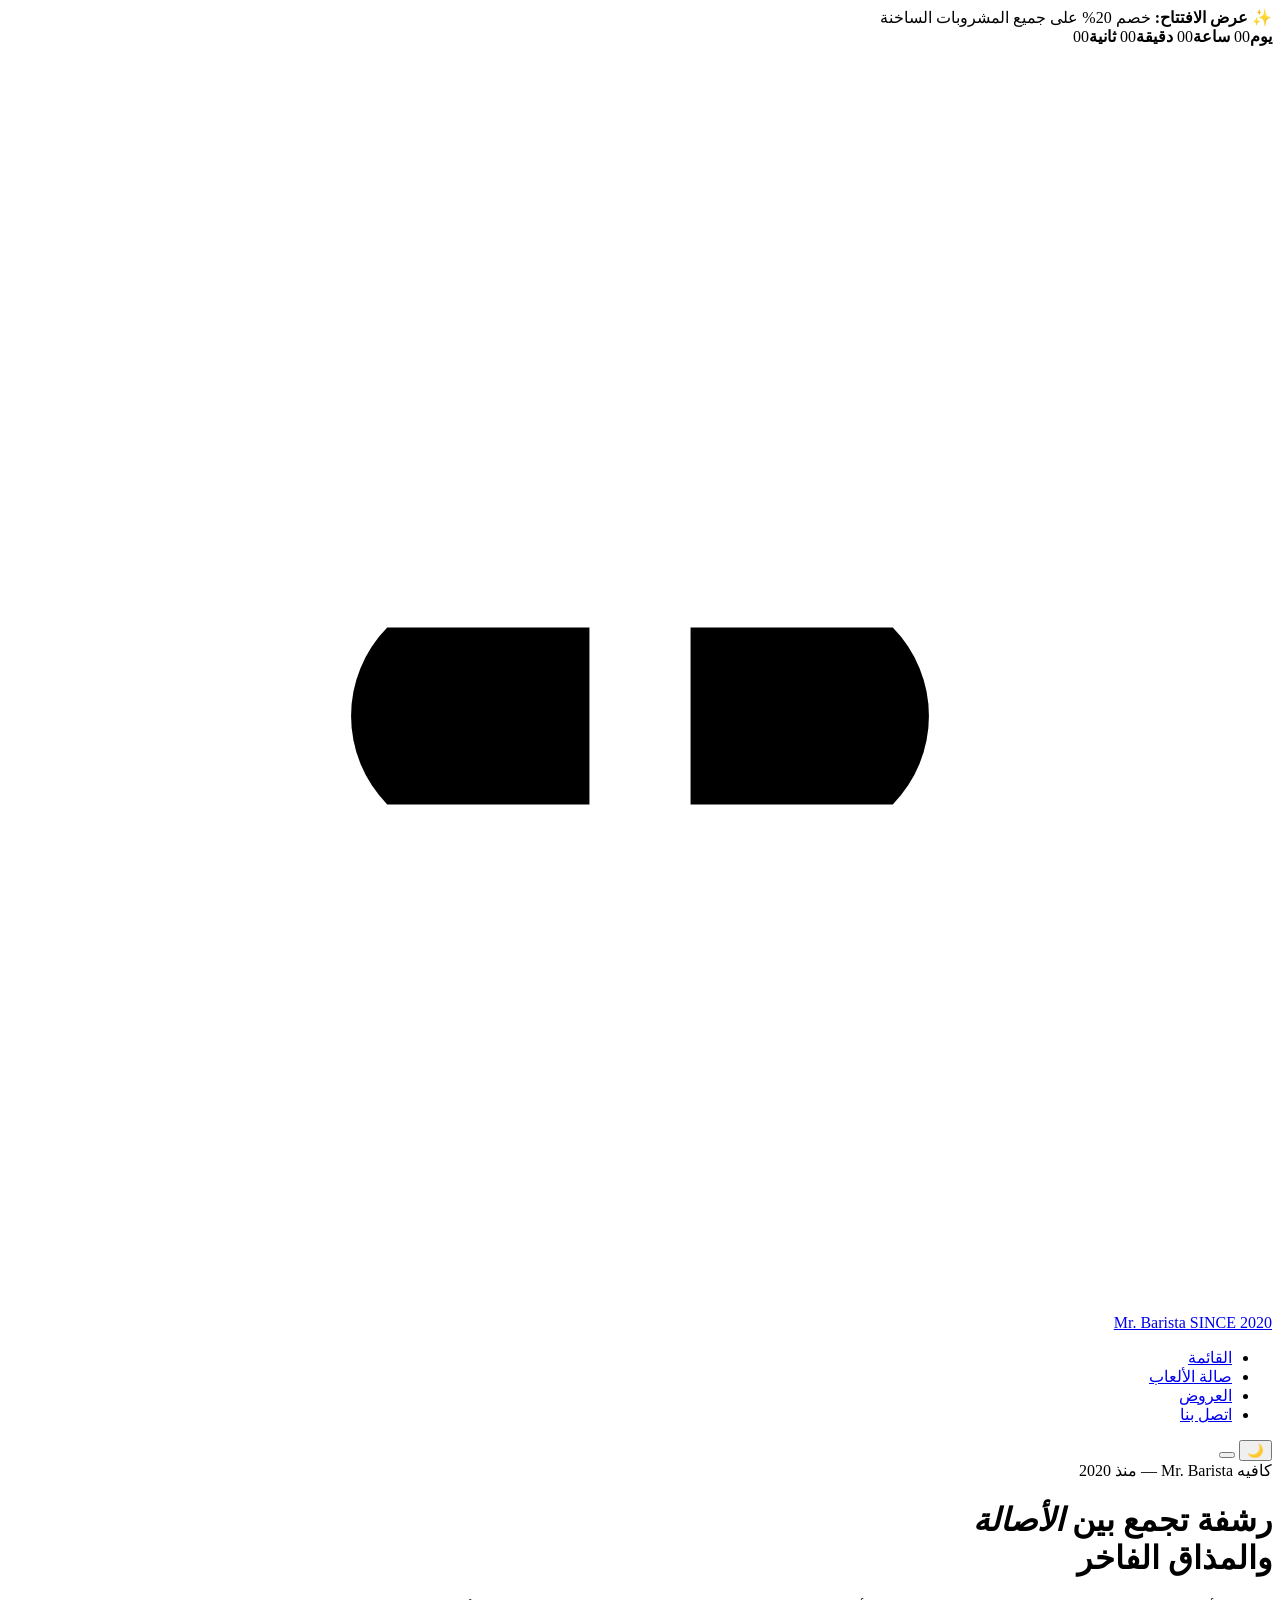
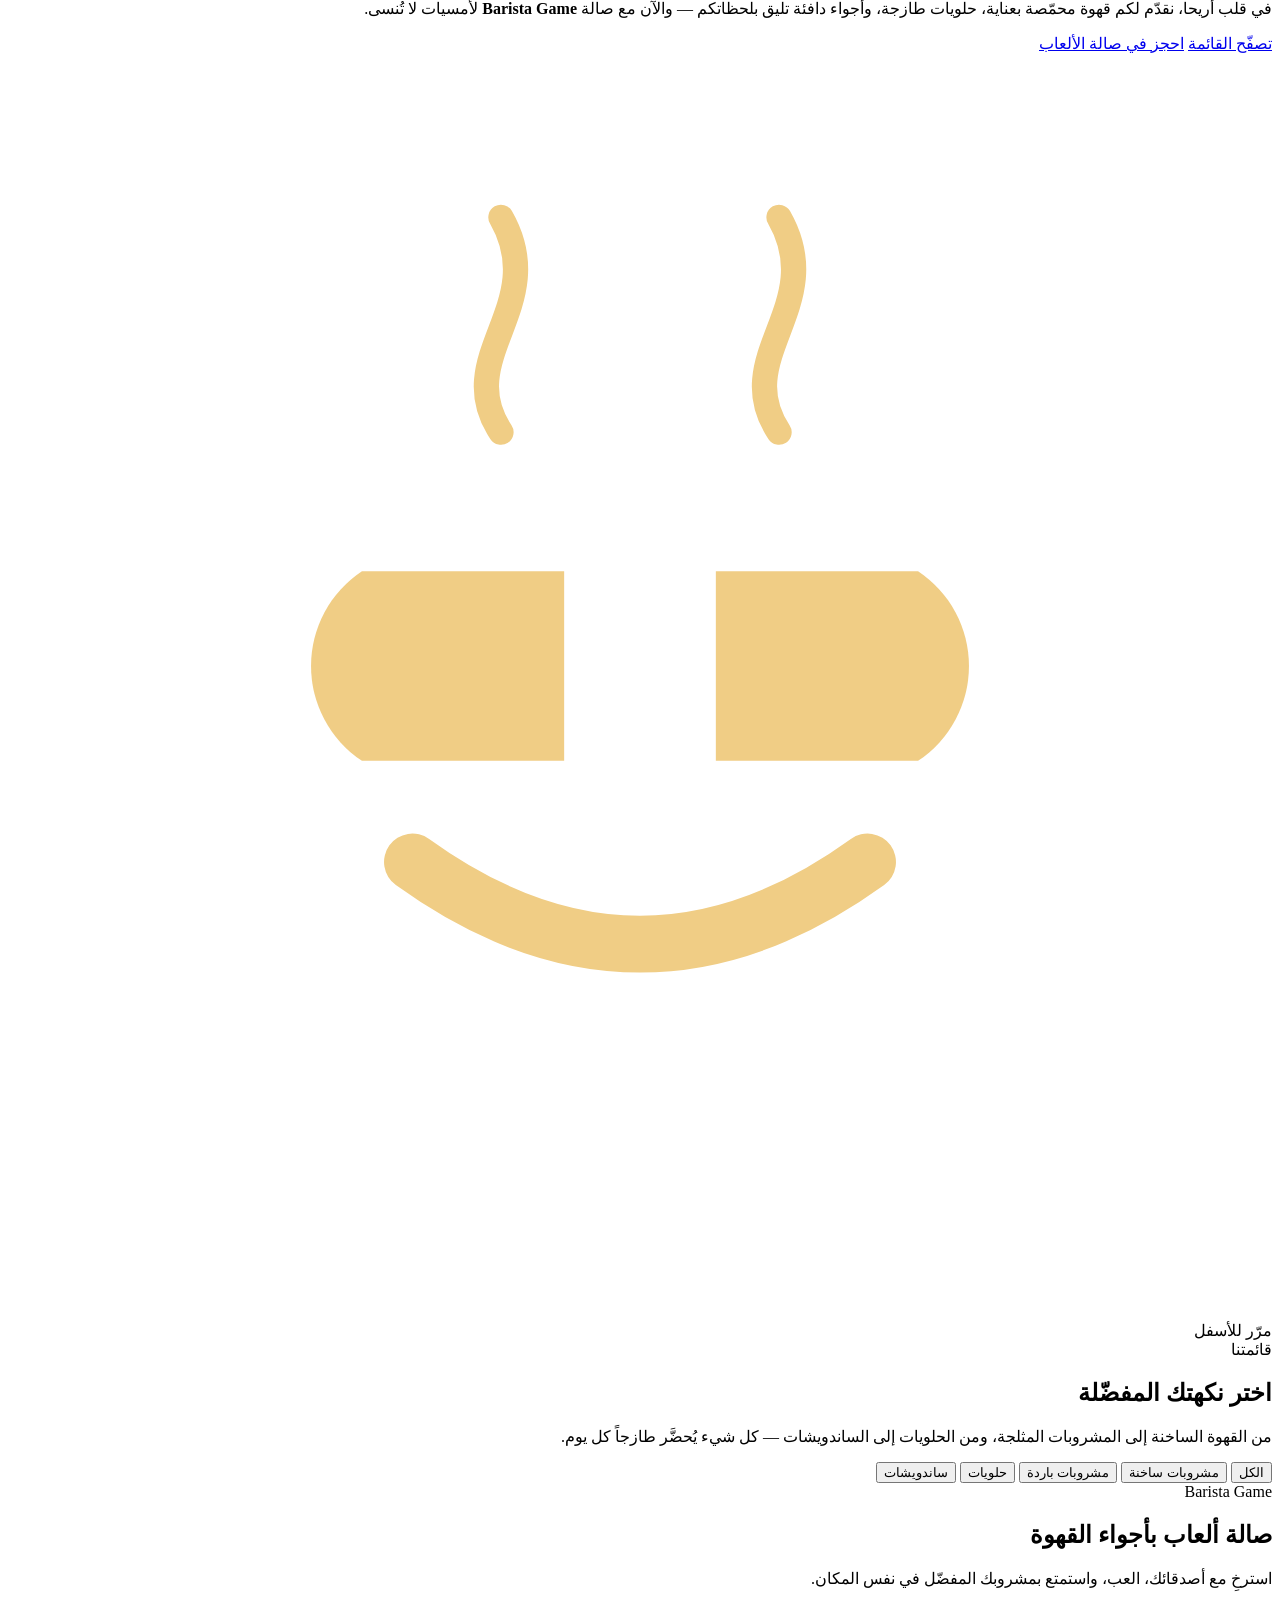
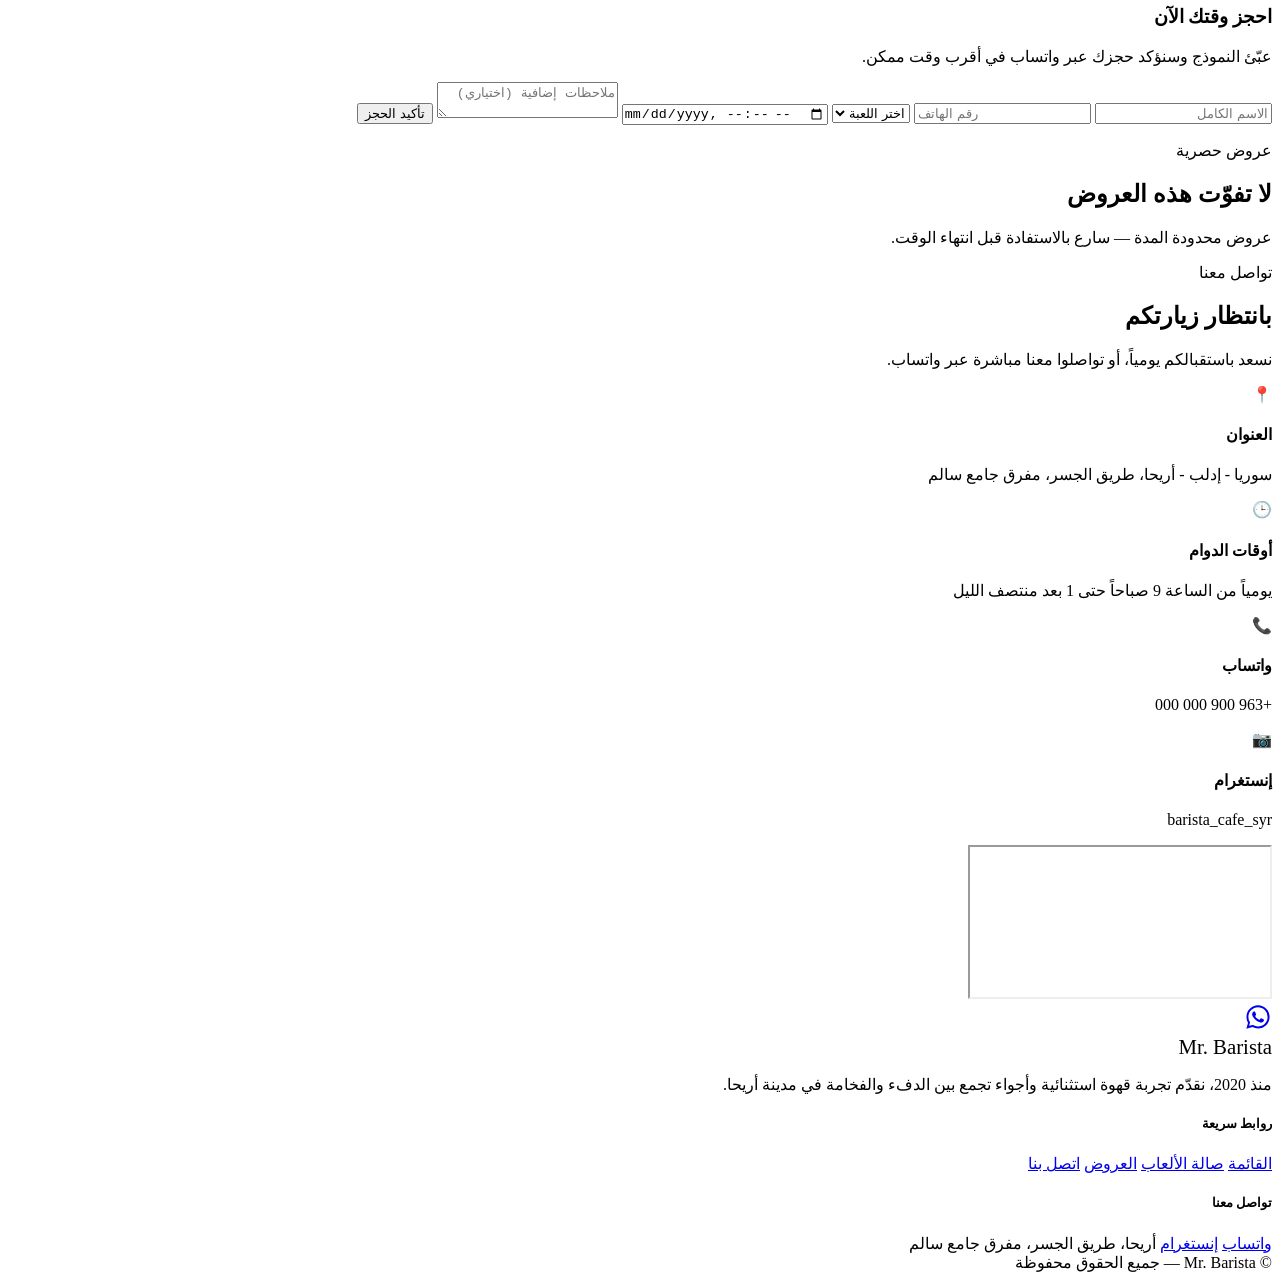
==== index.html @ a3da9d3e "Create index.html" ====
<!DOCTYPE html>
<html lang="ar" dir="rtl">
<head>
<meta charset="UTF-8">
<meta name="viewport" content="width=device-width, initial-scale=1.0">
<title>Mr. Barista | كافيه وصالة ألعاب منذ 2020</title>
<meta name="description" content="Mr. Barista - كافيه فاخر منذ 2020 يقدّم أفضل المشروبات والحلويات، وصالة ألعاب Barista Game في أريحا، إدلب.">
<link rel="stylesheet" href="style.css">
</head>
<body>

<!-- ===================== شريط العرض العلوي ===================== -->
<div class="top-banner" id="topBanner">
  <div class="banner-inner container">
    <span id="bannerText">✨ <strong>عرض الافتتاح:</strong> خصم 20% على جميع المشروبات الساخنة</span>
    <div class="banner-countdown" id="bannerCountdown">
      <span data-unit="d"><b>يوم</b>00</span>
      <span data-unit="h"><b>ساعة</b>00</span>
      <span data-unit="m"><b>دقيقة</b>00</span>
      <span data-unit="s"><b>ثانية</b>00</span>
    </div>
  </div>
</div>

<!-- ===================== شريط التنقل ===================== -->
<nav class="nav">
  <div class="container nav-inner">
    <a href="#hero" class="brand">
      <svg class="brand-mark" viewBox="0 0 100 100" xmlns="http://www.w3.org/2000/svg">
        <circle cx="50" cy="50" r="46" fill="none" stroke="var(--gold-500)" stroke-width="4"/>
        <path d="M30 46 a10 10 0 0 0 0 14 h16 v-14z" fill="var(--gold-500)"/>
        <path d="M70 46 a10 10 0 0 1 0 14 h-16 v-14z" fill="var(--gold-500)"/>
        <path d="M36 68 q14 12 28 0" stroke="var(--gold-500)" stroke-width="5" fill="none" stroke-linecap="round"/>
      </svg>
      <span>
        <span class="brand-name" id="siteName">Mr. Barista</span>
        <span class="brand-since">SINCE 2020</span>
      </span>
    </a>

    <ul class="nav-links" id="navLinks">
      <li><a href="#menu">القائمة</a></li>
      <li><a href="#games">صالة الألعاب</a></li>
      <li><a href="#offers">العروض</a></li>
      <li><a href="#contact">اتصل بنا</a></li>
    </ul>

    <div class="nav-actions">
      <button class="theme-toggle" id="themeToggle" aria-label="تبديل الوضع الليلي والنهاري">🌙</button>
      <button class="burger" id="burgerBtn" aria-label="القائمة"><span></span><span></span><span></span></button>
    </div>
  </div>
</nav>

<!-- ===================== الواجهة الرئيسية ===================== -->
<header class="hero" id="hero">
  <div class="bean-field" id="beanField"></div>

  <div class="container hero-inner">
    <div class="hero-copy">
      <span class="eyebrow">كافيه Mr. Barista — منذ 2020</span>
      <h1 class="hero-title">رشفة تجمع بين <em>الأصالة</em><br>والمذاق الفاخر</h1>
      <p class="hero-text">في قلب أريحا، نقدّم لكم قهوة محمّصة بعناية، حلويات طازجة، وأجواء دافئة تليق بلحظاتكم — والآن مع صالة <strong>Barista Game</strong> لأمسيات لا تُنسى.</p>
      <div class="hero-ctas">
        <a href="#menu" class="btn btn-gold">تصفّح القائمة</a>
        <a href="#games" class="btn btn-ghost">احجز في صالة الألعاب</a>
      </div>
    </div>

    <div class="hero-mark" aria-hidden="true">
      <div class="mark-ring"></div>
      <div class="mark-ring inner"></div>
      <div class="mark-glow"></div>
      <svg viewBox="0 0 200 200" xmlns="http://www.w3.org/2000/svg">
        <path class="steam-path d1" d="M78 60 C70 48, 86 40, 78 26" stroke="#f0cd85" stroke-width="4" fill="none" stroke-linecap="round"/>
        <path class="steam-path d2" d="M122 60 C114 48, 130 40, 122 26" stroke="#f0cd85" stroke-width="4" fill="none" stroke-linecap="round"/>
        <path d="M56 82 a18 18 0 0 0 0 30 h32 v-30z" fill="#f0cd85"/>
        <path d="M144 82 a18 18 0 0 1 0 30 h-32 v-30z" fill="#f0cd85"/>
        <path d="M64 128 q36 26 72 0" stroke="#f0cd85" stroke-width="9" fill="none" stroke-linecap="round"/>
      </svg>
    </div>
  </div>

  <div class="scroll-cue"><span></span>مرّر للأسفل</div>
</header>

<!-- ===================== قسم القائمة ===================== -->
<main>
<section class="section-pad" id="menu">
  <div class="container">
    <span class="eyebrow">قائمتنا</span>
    <h2 class="section-title reveal">اختر نكهتك المفضّلة</h2>
    <p class="section-sub reveal">من القهوة الساخنة إلى المشروبات المثلجة، ومن الحلويات إلى الساندويشات — كل شيء يُحضَّر طازجاً كل يوم.</p>

    <div class="menu-tabs" id="menuTabs">
      <button class="menu-tab active" data-cat="all">الكل</button>
      <button class="menu-tab" data-cat="hot">مشروبات ساخنة</button>
      <button class="menu-tab" data-cat="cold">مشروبات باردة</button>
      <button class="menu-tab" data-cat="sweets">حلويات</button>
      <button class="menu-tab" data-cat="sandwiches">ساندويشات</button>
    </div>

    <div class="grid reveal" id="productsGrid">
      <!-- تُملأ ديناميكياً عبر script.js من database.json -->
    </div>
  </div>
</section>

<!-- ===================== قسم صالة الألعاب ===================== -->
<section class="section-pad games-section" id="games">
  <div class="container">
    <span class="eyebrow">Barista Game</span>
    <h2 class="section-title reveal">صالة ألعاب بأجواء القهوة</h2>
    <p class="section-sub reveal">استرخِ مع أصدقائك، العب، واستمتع بمشروبك المفضّل في نفس المكان.</p>

    <div class="grid reveal" id="gamesGrid">
      <!-- تُملأ ديناميكياً -->
    </div>

    <div class="booking-panel reveal">
      <div class="booking-copy">
        <h3>احجز وقتك الآن</h3>
        <p>عبّئ النموذج وسنؤكد حجزك عبر واتساب في أقرب وقت ممكن.</p>
      </div>
      <form class="booking-form" id="bookingForm">
        <input type="text" name="name" placeholder="الاسم الكامل" required>
        <input type="tel" name="phone" placeholder="رقم الهاتف" required>
        <select name="game" id="bookingGameSelect" required>
          <option value="" disabled selected>اختر اللعبة</option>
        </select>
        <input type="datetime-local" name="datetime" required>
        <textarea name="notes" rows="2" placeholder="ملاحظات إضافية (اختياري)"></textarea>
        <button type="submit" class="btn btn-gold">تأكيد الحجز</button>
        <p class="form-msg" id="bookingMsg"></p>
      </form>
    </div>
  </div>
</section>

<!-- ===================== قسم العروض ===================== -->
<section class="section-pad" id="offers">
  <div class="container">
    <span class="eyebrow">عروض حصرية</span>
    <h2 class="section-title reveal">لا تفوّت هذه العروض</h2>
    <p class="section-sub reveal">عروض محدودة المدة — سارع بالاستفادة قبل انتهاء الوقت.</p>

    <div class="offers-grid reveal" id="offersGrid">
      <!-- تُملأ ديناميكياً -->
    </div>
  </div>
</section>

<!-- ===================== قسم اتصل بنا ===================== -->
<section class="section-pad" id="contact">
  <div class="container">
    <span class="eyebrow">تواصل معنا</span>
    <h2 class="section-title reveal">بانتظار زيارتكم</h2>
    <p class="section-sub reveal">نسعد باستقبالكم يومياً، أو تواصلوا معنا مباشرة عبر واتساب.</p>

    <div class="contact-grid reveal">
      <div class="contact-info">
        <div class="contact-row">
          <span class="ic">📍</span>
          <div><h4>العنوان</h4><p id="addressText">سوريا - إدلب - أريحا، طريق الجسر، مفرق جامع سالم</p></div>
        </div>
        <div class="contact-row">
          <span class="ic">🕒</span>
          <div><h4>أوقات الدوام</h4><p>يومياً من الساعة 9 صباحاً حتى 1 بعد منتصف الليل</p></div>
        </div>
        <div class="contact-row">
          <span class="ic">📞</span>
          <div><h4>واتساب</h4><p id="phoneText">+963 900 000 000</p></div>
        </div>
        <div class="contact-row">
          <span class="ic">📷</span>
          <div><h4>إنستغرام</h4><p>barista_cafe_syr</p></div>
        </div>
      </div>

      <div class="map-frame">
        <iframe title="خريطة موقع Mr. Barista" src="https://maps.google.com/maps?q=35.8167,36.6083&z=15&output=embed" loading="lazy"></iframe>
      </div>
    </div>
  </div>
</section>
</main>

<!-- ===================== زر واتساب عائم ===================== -->
<a href="#" id="whatsappBtn" class="whatsapp-float" target="_blank" rel="noopener" aria-label="راسلنا عبر واتساب">
  <svg width="28" height="28" viewBox="0 0 24 24" fill="currentColor"><path d="M12.04 2C6.58 2 2.13 6.45 2.13 11.91c0 1.75.46 3.45 1.33 4.95L2 22l5.28-1.39c1.45.79 3.08 1.21 4.75 1.21h.01c5.46 0 9.91-4.45 9.91-9.91C21.95 6.45 17.5 2 12.04 2zm0 18.11h-.01c-1.49 0-2.95-.4-4.22-1.15l-.3-.18-3.13.82.84-3.05-.2-.31a8.19 8.19 0 0 1-1.26-4.34c0-4.53 3.69-8.22 8.23-8.22 2.2 0 4.26.86 5.82 2.42a8.17 8.17 0 0 1 2.41 5.81c0 4.53-3.69 8.2-8.18 8.2zm4.51-6.14c-.25-.12-1.47-.72-1.7-.81-.23-.08-.39-.12-.56.13-.17.25-.64.81-.78.97-.14.17-.29.19-.53.06-.25-.12-1.05-.39-2-1.23-.74-.66-1.24-1.47-1.38-1.72-.14-.25-.02-.38.11-.51.11-.11.25-.29.37-.43.12-.14.17-.25.25-.41.08-.17.04-.31-.02-.43-.06-.12-.56-1.34-.76-1.84-.2-.48-.41-.42-.56-.42h-.48c-.17 0-.43.06-.66.31-.22.25-.87.85-.87 2.08 0 1.22.89 2.41 1.02 2.58.12.17 1.75 2.67 4.24 3.75.59.26 1.06.41 1.42.52.6.19 1.14.16 1.57.1.48-.07 1.47-.6 1.68-1.18.21-.58.21-1.08.15-1.18-.06-.1-.23-.16-.48-.28z"/></svg>
</a>

<div class="toast" id="toast"></div>

<!-- ===================== التذييل ===================== -->
<footer>
  <div class="container footer-grid">
    <div class="footer-brand">
      <span class="brand-name" style="font-size:1.3rem;">Mr. Barista</span>
      <p>منذ 2020، نقدّم تجربة قهوة استثنائية وأجواء تجمع بين الدفء والفخامة في مدينة أريحا.</p>
    </div>
    <div>
      <h5>روابط سريعة</h5>
      <a href="#menu">القائمة</a>
      <a href="#games">صالة الألعاب</a>
      <a href="#offers">العروض</a>
      <a href="#contact">اتصل بنا</a>
    </div>
    <div>
      <h5>تواصل معنا</h5>
      <a href="#" id="footerWhatsapp">واتساب</a>
      <a href="https://instagram.com/barista_cafe_syr" target="_blank" rel="noopener">إنستغرام</a>
      <a id="footerAddress">أريحا، طريق الجسر، مفرق جامع سالم</a>
    </div>
  </div>
  <div class="container footer-bottom">
    © <span id="year"></span> Mr. Barista — جميع الحقوق محفوظة
  </div>
</footer>

<script src="script.js"></script>
</body>
</html>
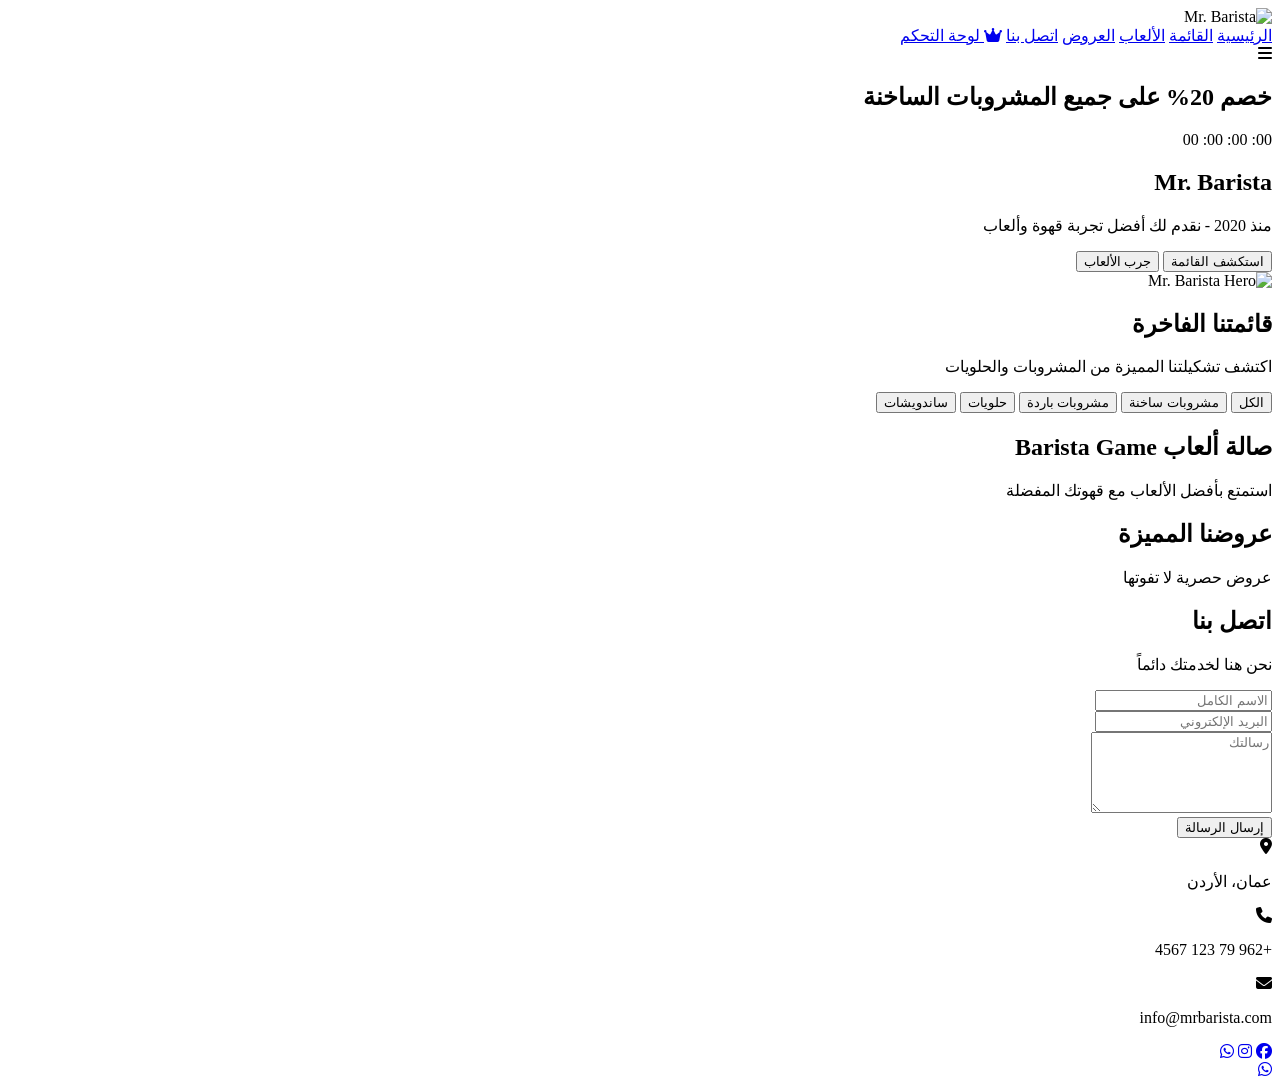
==== commit e8ad7e3a: "Update index.html" ====
--- a/index.html
+++ b/index.html
@@ -1,223 +1,152 @@
 <!DOCTYPE html>
 <html lang="ar" dir="rtl">
 <head>
-<meta charset="UTF-8">
-<meta name="viewport" content="width=device-width, initial-scale=1.0">
-<title>Mr. Barista | كافيه وصالة ألعاب منذ 2020</title>
-<meta name="description" content="Mr. Barista - كافيه فاخر منذ 2020 يقدّم أفضل المشروبات والحلويات، وصالة ألعاب Barista Game في أريحا، إدلب.">
-<link rel="stylesheet" href="style.css">
+    <meta charset="UTF-8">
+    <meta name="viewport" content="width=device-width, initial-scale=1.0">
+    <title>Mr. Barista - كافيه فاخر</title>
+    <link rel="stylesheet" href="css/style.css">
+    <link rel="stylesheet" href="https://cdnjs.cloudflare.com/ajax/libs/font-awesome/6.5.0/css/all.min.css">
 </head>
 <body>
+    <!-- شريط التنقل -->
+    <nav class="navbar glass-morphism">
+        <div class="nav-container">
+            <div class="logo">
+                <img src="https://via.placeholder.com/150x50/C9A84C/FFFFFF?text=Mr.Barista" alt="Mr. Barista">
+            </div>
+            <div class="nav-links">
+                <a href="#hero">الرئيسية</a>
+                <a href="#menu">القائمة</a>
+                <a href="#games">الألعاب</a>
+                <a href="#offers">العروض</a>
+                <a href="#contact">اتصل بنا</a>
+                <a href="login.html" class="admin-btn"><i class="fas fa-crown"></i> لوحة التحكم</a>
+            </div>
+            <div class="nav-toggle">
+                <i class="fas fa-bars"></i>
+            </div>
+        </div>
+    </nav>
 
-<!-- ===================== شريط العرض العلوي ===================== -->
-<div class="top-banner" id="topBanner">
-  <div class="banner-inner container">
-    <span id="bannerText">✨ <strong>عرض الافتتاح:</strong> خصم 20% على جميع المشروبات الساخنة</span>
-    <div class="banner-countdown" id="bannerCountdown">
-      <span data-unit="d"><b>يوم</b>00</span>
-      <span data-unit="h"><b>ساعة</b>00</span>
-      <span data-unit="m"><b>دقيقة</b>00</span>
-      <span data-unit="s"><b>ثانية</b>00</span>
-    </div>
-  </div>
-</div>
+    <!-- البانر العلوي -->
+    <section id="banner" class="banner-section">
+        <div class="banner-content" id="bannerContent">
+            <h2>خصم 20% على جميع المشروبات الساخنة</h2>
+            <div class="countdown" id="bannerCountdown">
+                <span id="days">00</span>:
+                <span id="hours">00</span>:
+                <span id="minutes">00</span>:
+                <span id="seconds">00</span>
+            </div>
+        </div>
+    </section>
 
-<!-- ===================== شريط التنقل ===================== -->
-<nav class="nav">
-  <div class="container nav-inner">
-    <a href="#hero" class="brand">
-      <svg class="brand-mark" viewBox="0 0 100 100" xmlns="http://www.w3.org/2000/svg">
-        <circle cx="50" cy="50" r="46" fill="none" stroke="var(--gold-500)" stroke-width="4"/>
-        <path d="M30 46 a10 10 0 0 0 0 14 h16 v-14z" fill="var(--gold-500)"/>
-        <path d="M70 46 a10 10 0 0 1 0 14 h-16 v-14z" fill="var(--gold-500)"/>
-        <path d="M36 68 q14 12 28 0" stroke="var(--gold-500)" stroke-width="5" fill="none" stroke-linecap="round"/>
-      </svg>
-      <span>
-        <span class="brand-name" id="siteName">Mr. Barista</span>
-        <span class="brand-since">SINCE 2020</span>
-      </span>
+    <!-- القسم الرئيسي -->
+    <section id="hero" class="hero-section">
+        <div class="hero-container">
+            <div class="hero-text">
+                <h1 class="neon-text">Mr. Barista</h1>
+                <p>منذ 2020 - نقدم لك أفضل تجربة قهوة وألعاب</p>
+                <div class="hero-buttons">
+                    <button class="btn-primary" onclick="scrollToSection('menu')">استكشف القائمة</button>
+                    <button class="btn-secondary" onclick="scrollToSection('games')">جرب الألعاب</button>
+                </div>
+            </div>
+            <div class="hero-image">
+                <img src="https://via.placeholder.com/600x400/C9A84C/FFFFFF?text=Coffee+%26+Games" alt="Mr. Barista Hero">
+            </div>
+        </div>
+    </section>
+
+    <!-- قسم المنتجات -->
+    <section id="menu" class="menu-section">
+        <div class="section-header">
+            <h2>قائمتنا الفاخرة</h2>
+            <p>اكتشف تشكيلتنا المميزة من المشروبات والحلويات</p>
+        </div>
+        <div class="menu-categories">
+            <button class="category-btn active" data-category="all">الكل</button>
+            <button class="category-btn" data-category="مشروبات ساخنة">مشروبات ساخنة</button>
+            <button class="category-btn" data-category="مشروبات باردة">مشروبات باردة</button>
+            <button class="category-btn" data-category="حلويات">حلويات</button>
+            <button class="category-btn" data-category="ساندويشات">ساندويشات</button>
+        </div>
+        <div class="products-grid" id="productsGrid">
+            <!-- سيتم توليدها بواسطة JavaScript -->
+        </div>
+    </section>
+
+    <!-- قسم الألعاب -->
+    <section id="games" class="games-section">
+        <div class="section-header">
+            <h2>صالة ألعاب Barista Game</h2>
+            <p>استمتع بأفضل الألعاب مع قهوتك المفضلة</p>
+        </div>
+        <div class="games-grid" id="gamesGrid">
+            <!-- سيتم توليدها بواسطة JavaScript -->
+        </div>
+    </section>
+
+    <!-- قسم العروض -->
+    <section id="offers" class="offers-section">
+        <div class="section-header">
+            <h2>عروضنا المميزة</h2>
+            <p>عروض حصرية لا تفوتها</p>
+        </div>
+        <div class="offers-grid" id="offersGrid">
+            <!-- سيتم توليدها بواسطة JavaScript -->
+        </div>
+    </section>
+
+    <!-- قسم اتصل بنا -->
+    <section id="contact" class="contact-section">
+        <div class="section-header">
+            <h2>اتصل بنا</h2>
+            <p>نحن هنا لخدمتك دائماً</p>
+        </div>
+        <div class="contact-container">
+            <div class="contact-form">
+                <form id="contactForm">
+                    <div class="form-group">
+                        <input type="text" id="contactName" placeholder="الاسم الكامل" required>
+                    </div>
+                    <div class="form-group">
+                        <input type="email" id="contactEmail" placeholder="البريد الإلكتروني" required>
+                    </div>
+                    <div class="form-group">
+                        <textarea id="contactMessage" rows="5" placeholder="رسالتك"></textarea>
+                    </div>
+                    <button type="submit" class="btn-primary">إرسال الرسالة</button>
+                </form>
+            </div>
+            <div class="contact-info">
+                <div class="info-item">
+                    <i class="fas fa-map-marker-alt"></i>
+                    <p>عمان، الأردن</p>
+                </div>
+                <div class="info-item">
+                    <i class="fas fa-phone"></i>
+                    <p>+962 79 123 4567</p>
+                </div>
+                <div class="info-item">
+                    <i class="fas fa-envelope"></i>
+                    <p>info@mrbarista.com</p>
+                </div>
+                <div class="social-links">
+                    <a href="#"><i class="fab fa-facebook"></i></a>
+                    <a href="#"><i class="fab fa-instagram"></i></a>
+                    <a href="#"><i class="fab fa-whatsapp"></i></a>
+                </div>
+            </div>
+        </div>
+    </section>
+
+    <!-- زر واتساب -->
+    <a href="https://wa.me/962791234567" class="whatsapp-float" target="_blank">
+        <i class="fab fa-whatsapp"></i>
     </a>
 
-    <ul class="nav-links" id="navLinks">
-      <li><a href="#menu">القائمة</a></li>
-      <li><a href="#games">صالة الألعاب</a></li>
-      <li><a href="#offers">العروض</a></li>
-      <li><a href="#contact">اتصل بنا</a></li>
-    </ul>
-
-    <div class="nav-actions">
-      <button class="theme-toggle" id="themeToggle" aria-label="تبديل الوضع الليلي والنهاري">🌙</button>
-      <button class="burger" id="burgerBtn" aria-label="القائمة"><span></span><span></span><span></span></button>
-    </div>
-  </div>
-</nav>
-
-<!-- ===================== الواجهة الرئيسية ===================== -->
-<header class="hero" id="hero">
-  <div class="bean-field" id="beanField"></div>
-
-  <div class="container hero-inner">
-    <div class="hero-copy">
-      <span class="eyebrow">كافيه Mr. Barista — منذ 2020</span>
-      <h1 class="hero-title">رشفة تجمع بين <em>الأصالة</em><br>والمذاق الفاخر</h1>
-      <p class="hero-text">في قلب أريحا، نقدّم لكم قهوة محمّصة بعناية، حلويات طازجة، وأجواء دافئة تليق بلحظاتكم — والآن مع صالة <strong>Barista Game</strong> لأمسيات لا تُنسى.</p>
-      <div class="hero-ctas">
-        <a href="#menu" class="btn btn-gold">تصفّح القائمة</a>
-        <a href="#games" class="btn btn-ghost">احجز في صالة الألعاب</a>
-      </div>
-    </div>
-
-    <div class="hero-mark" aria-hidden="true">
-      <div class="mark-ring"></div>
-      <div class="mark-ring inner"></div>
-      <div class="mark-glow"></div>
-      <svg viewBox="0 0 200 200" xmlns="http://www.w3.org/2000/svg">
-        <path class="steam-path d1" d="M78 60 C70 48, 86 40, 78 26" stroke="#f0cd85" stroke-width="4" fill="none" stroke-linecap="round"/>
-        <path class="steam-path d2" d="M122 60 C114 48, 130 40, 122 26" stroke="#f0cd85" stroke-width="4" fill="none" stroke-linecap="round"/>
-        <path d="M56 82 a18 18 0 0 0 0 30 h32 v-30z" fill="#f0cd85"/>
-        <path d="M144 82 a18 18 0 0 1 0 30 h-32 v-30z" fill="#f0cd85"/>
-        <path d="M64 128 q36 26 72 0" stroke="#f0cd85" stroke-width="9" fill="none" stroke-linecap="round"/>
-      </svg>
-    </div>
-  </div>
-
-  <div class="scroll-cue"><span></span>مرّر للأسفل</div>
-</header>
-
-<!-- ===================== قسم القائمة ===================== -->
-<main>
-<section class="section-pad" id="menu">
-  <div class="container">
-    <span class="eyebrow">قائمتنا</span>
-    <h2 class="section-title reveal">اختر نكهتك المفضّلة</h2>
-    <p class="section-sub reveal">من القهوة الساخنة إلى المشروبات المثلجة، ومن الحلويات إلى الساندويشات — كل شيء يُحضَّر طازجاً كل يوم.</p>
-
-    <div class="menu-tabs" id="menuTabs">
-      <button class="menu-tab active" data-cat="all">الكل</button>
-      <button class="menu-tab" data-cat="hot">مشروبات ساخنة</button>
-      <button class="menu-tab" data-cat="cold">مشروبات باردة</button>
-      <button class="menu-tab" data-cat="sweets">حلويات</button>
-      <button class="menu-tab" data-cat="sandwiches">ساندويشات</button>
-    </div>
-
-    <div class="grid reveal" id="productsGrid">
-      <!-- تُملأ ديناميكياً عبر script.js من database.json -->
-    </div>
-  </div>
-</section>
-
-<!-- ===================== قسم صالة الألعاب ===================== -->
-<section class="section-pad games-section" id="games">
-  <div class="container">
-    <span class="eyebrow">Barista Game</span>
-    <h2 class="section-title reveal">صالة ألعاب بأجواء القهوة</h2>
-    <p class="section-sub reveal">استرخِ مع أصدقائك، العب، واستمتع بمشروبك المفضّل في نفس المكان.</p>
-
-    <div class="grid reveal" id="gamesGrid">
-      <!-- تُملأ ديناميكياً -->
-    </div>
-
-    <div class="booking-panel reveal">
-      <div class="booking-copy">
-        <h3>احجز وقتك الآن</h3>
-        <p>عبّئ النموذج وسنؤكد حجزك عبر واتساب في أقرب وقت ممكن.</p>
-      </div>
-      <form class="booking-form" id="bookingForm">
-        <input type="text" name="name" placeholder="الاسم الكامل" required>
-        <input type="tel" name="phone" placeholder="رقم الهاتف" required>
-        <select name="game" id="bookingGameSelect" required>
-          <option value="" disabled selected>اختر اللعبة</option>
-        </select>
-        <input type="datetime-local" name="datetime" required>
-        <textarea name="notes" rows="2" placeholder="ملاحظات إضافية (اختياري)"></textarea>
-        <button type="submit" class="btn btn-gold">تأكيد الحجز</button>
-        <p class="form-msg" id="bookingMsg"></p>
-      </form>
-    </div>
-  </div>
-</section>
-
-<!-- ===================== قسم العروض ===================== -->
-<section class="section-pad" id="offers">
-  <div class="container">
-    <span class="eyebrow">عروض حصرية</span>
-    <h2 class="section-title reveal">لا تفوّت هذه العروض</h2>
-    <p class="section-sub reveal">عروض محدودة المدة — سارع بالاستفادة قبل انتهاء الوقت.</p>
-
-    <div class="offers-grid reveal" id="offersGrid">
-      <!-- تُملأ ديناميكياً -->
-    </div>
-  </div>
-</section>
-
-<!-- ===================== قسم اتصل بنا ===================== -->
-<section class="section-pad" id="contact">
-  <div class="container">
-    <span class="eyebrow">تواصل معنا</span>
-    <h2 class="section-title reveal">بانتظار زيارتكم</h2>
-    <p class="section-sub reveal">نسعد باستقبالكم يومياً، أو تواصلوا معنا مباشرة عبر واتساب.</p>
-
-    <div class="contact-grid reveal">
-      <div class="contact-info">
-        <div class="contact-row">
-          <span class="ic">📍</span>
-          <div><h4>العنوان</h4><p id="addressText">سوريا - إدلب - أريحا، طريق الجسر، مفرق جامع سالم</p></div>
-        </div>
-        <div class="contact-row">
-          <span class="ic">🕒</span>
-          <div><h4>أوقات الدوام</h4><p>يومياً من الساعة 9 صباحاً حتى 1 بعد منتصف الليل</p></div>
-        </div>
-        <div class="contact-row">
-          <span class="ic">📞</span>
-          <div><h4>واتساب</h4><p id="phoneText">+963 900 000 000</p></div>
-        </div>
-        <div class="contact-row">
-          <span class="ic">📷</span>
-          <div><h4>إنستغرام</h4><p>barista_cafe_syr</p></div>
-        </div>
-      </div>
-
-      <div class="map-frame">
-        <iframe title="خريطة موقع Mr. Barista" src="https://maps.google.com/maps?q=35.8167,36.6083&z=15&output=embed" loading="lazy"></iframe>
-      </div>
-    </div>
-  </div>
-</section>
-</main>
-
-<!-- ===================== زر واتساب عائم ===================== -->
-<a href="#" id="whatsappBtn" class="whatsapp-float" target="_blank" rel="noopener" aria-label="راسلنا عبر واتساب">
-  <svg width="28" height="28" viewBox="0 0 24 24" fill="currentColor"><path d="M12.04 2C6.58 2 2.13 6.45 2.13 11.91c0 1.75.46 3.45 1.33 4.95L2 22l5.28-1.39c1.45.79 3.08 1.21 4.75 1.21h.01c5.46 0 9.91-4.45 9.91-9.91C21.95 6.45 17.5 2 12.04 2zm0 18.11h-.01c-1.49 0-2.95-.4-4.22-1.15l-.3-.18-3.13.82.84-3.05-.2-.31a8.19 8.19 0 0 1-1.26-4.34c0-4.53 3.69-8.22 8.23-8.22 2.2 0 4.26.86 5.82 2.42a8.17 8.17 0 0 1 2.41 5.81c0 4.53-3.69 8.2-8.18 8.2zm4.51-6.14c-.25-.12-1.47-.72-1.7-.81-.23-.08-.39-.12-.56.13-.17.25-.64.81-.78.97-.14.17-.29.19-.53.06-.25-.12-1.05-.39-2-1.23-.74-.66-1.24-1.47-1.38-1.72-.14-.25-.02-.38.11-.51.11-.11.25-.29.37-.43.12-.14.17-.25.25-.41.08-.17.04-.31-.02-.43-.06-.12-.56-1.34-.76-1.84-.2-.48-.41-.42-.56-.42h-.48c-.17 0-.43.06-.66.31-.22.25-.87.85-.87 2.08 0 1.22.89 2.41 1.02 2.58.12.17 1.75 2.67 4.24 3.75.59.26 1.06.41 1.42.52.6.19 1.14.16 1.57.1.48-.07 1.47-.6 1.68-1.18.21-.58.21-1.08.15-1.18-.06-.1-.23-.16-.48-.28z"/></svg>
-</a>
-
-<div class="toast" id="toast"></div>
-
-<!-- ===================== التذييل ===================== -->
-<footer>
-  <div class="container footer-grid">
-    <div class="footer-brand">
-      <span class="brand-name" style="font-size:1.3rem;">Mr. Barista</span>
-      <p>منذ 2020، نقدّم تجربة قهوة استثنائية وأجواء تجمع بين الدفء والفخامة في مدينة أريحا.</p>
-    </div>
-    <div>
-      <h5>روابط سريعة</h5>
-      <a href="#menu">القائمة</a>
-      <a href="#games">صالة الألعاب</a>
-      <a href="#offers">العروض</a>
-      <a href="#contact">اتصل بنا</a>
-    </div>
-    <div>
-      <h5>تواصل معنا</h5>
-      <a href="#" id="footerWhatsapp">واتساب</a>
-      <a href="https://instagram.com/barista_cafe_syr" target="_blank" rel="noopener">إنستغرام</a>
-      <a id="footerAddress">أريحا، طريق الجسر، مفرق جامع سالم</a>
-    </div>
-  </div>
-  <div class="container footer-bottom">
-    © <span id="year"></span> Mr. Barista — جميع الحقوق محفوظة
-  </div>
-</footer>
-
-<script src="script.js"></script>
+    <script src="js/script.js"></script>
+    <script src="js/emailjs-config.js"></script>
 </body>
 </html>
